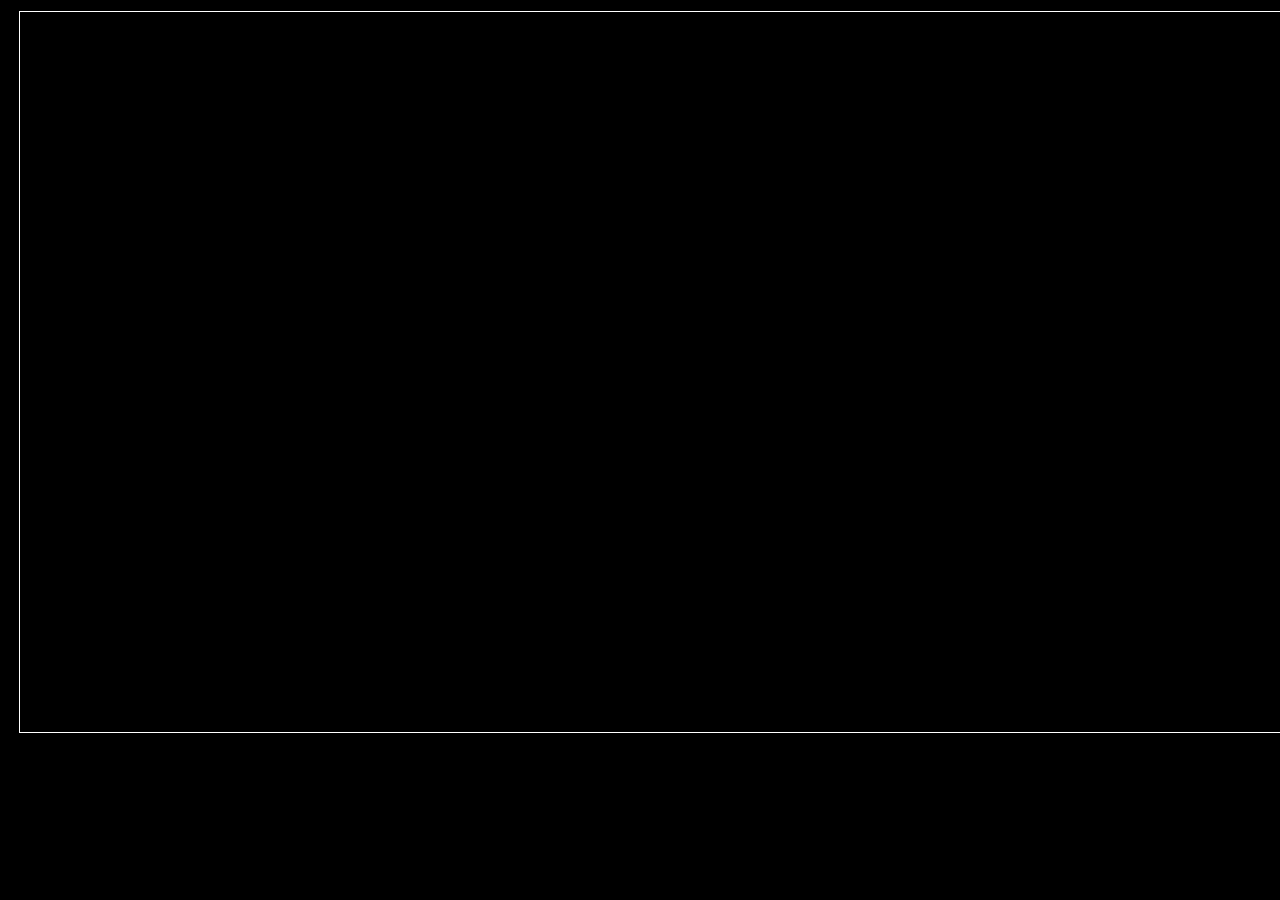
==== testthing/testthing.html @ 8d69a6c1 "Update and rename testthing.html to testthing/testthing.html" ====
<!DOCTYPE html>
<html>
  <head>
    <title>This is a test.</title>
    <link rel="stylesheet" href="styles.css" />
  </head>
  <body>
    <table id="gtbl">
      <!--
          table idea
        b b m b b
        h a s A R
        r d n u i
        b w s e b
        p p p p p
      -->
      <tr> <!--top row, bbmbb-->
        <td></td>
        <td></td>
        <td> <canvas id="mapview"></canvas> </td>
        <td></td>
        <td></td>
      </tr>
    </table>
      
      <script src="script.js"></script>
  </body>
</html>
---- testthing/styles.css ----
body {
  background-color: #000000;
  color: #FFFFFF;
}
/*tables*/

/*canvasses. Canvi?*/
canvas {
  border: 1px solid #FFFFFF; /* size type color*/
}

#mapview {
  width:1820px;
  height:720px;  
}
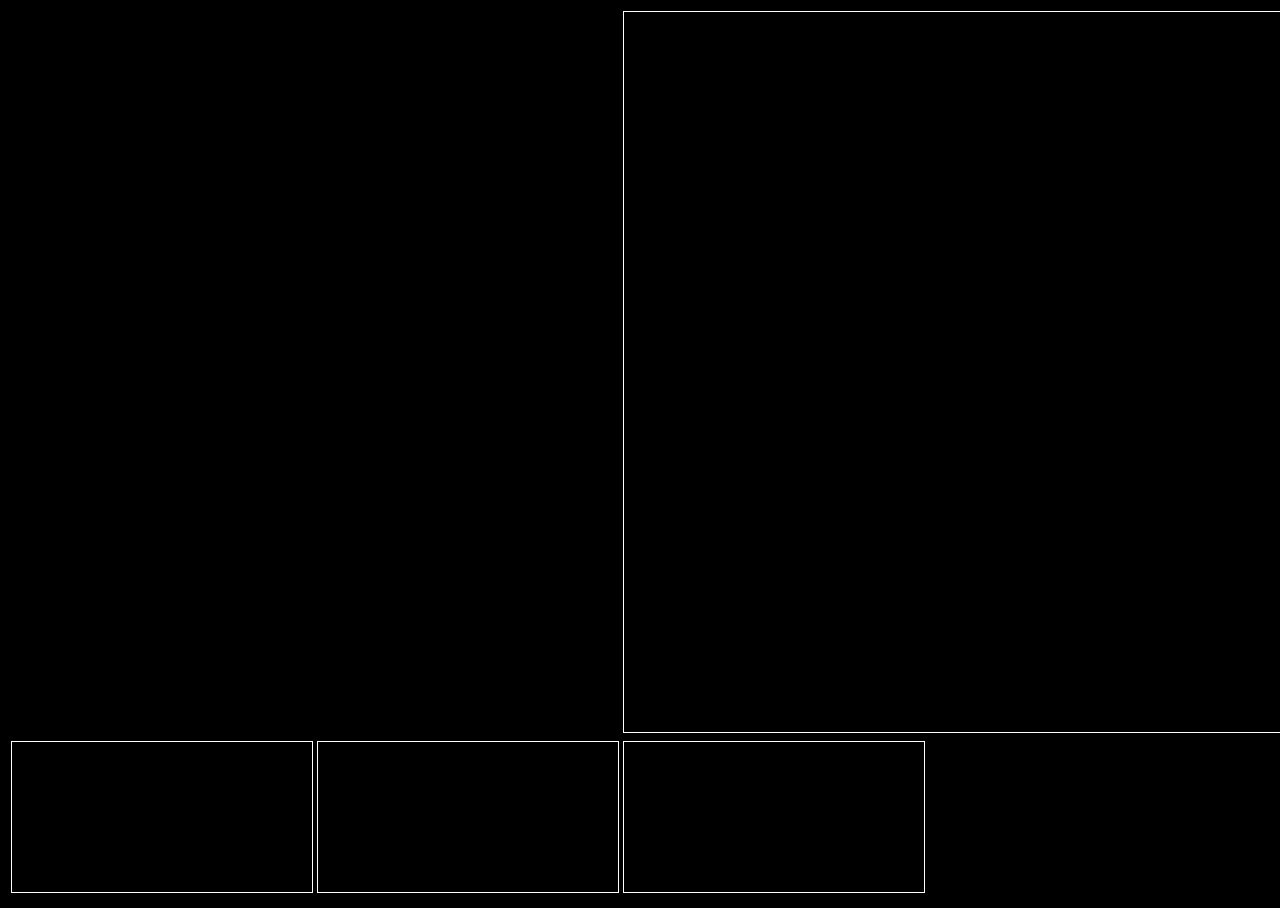
==== commit f32a66b9: "Update testthing.html" ====
--- a/testthing/testthing.html
+++ b/testthing/testthing.html
@@ -21,6 +21,13 @@
         <td></td>
         <td></td>
       </tr>
+            <tr> <!--2nd row, hasAR-->
+        <td> <canvas id="h"></canvas></td>
+        <td> <canvas id="a"></canvas></td>
+        <td> <canvas id="shipview"></canvas> </td>
+        <td></td>
+        <td></td>
+      </tr>
     </table>
       
       <script src="script.js"></script>
